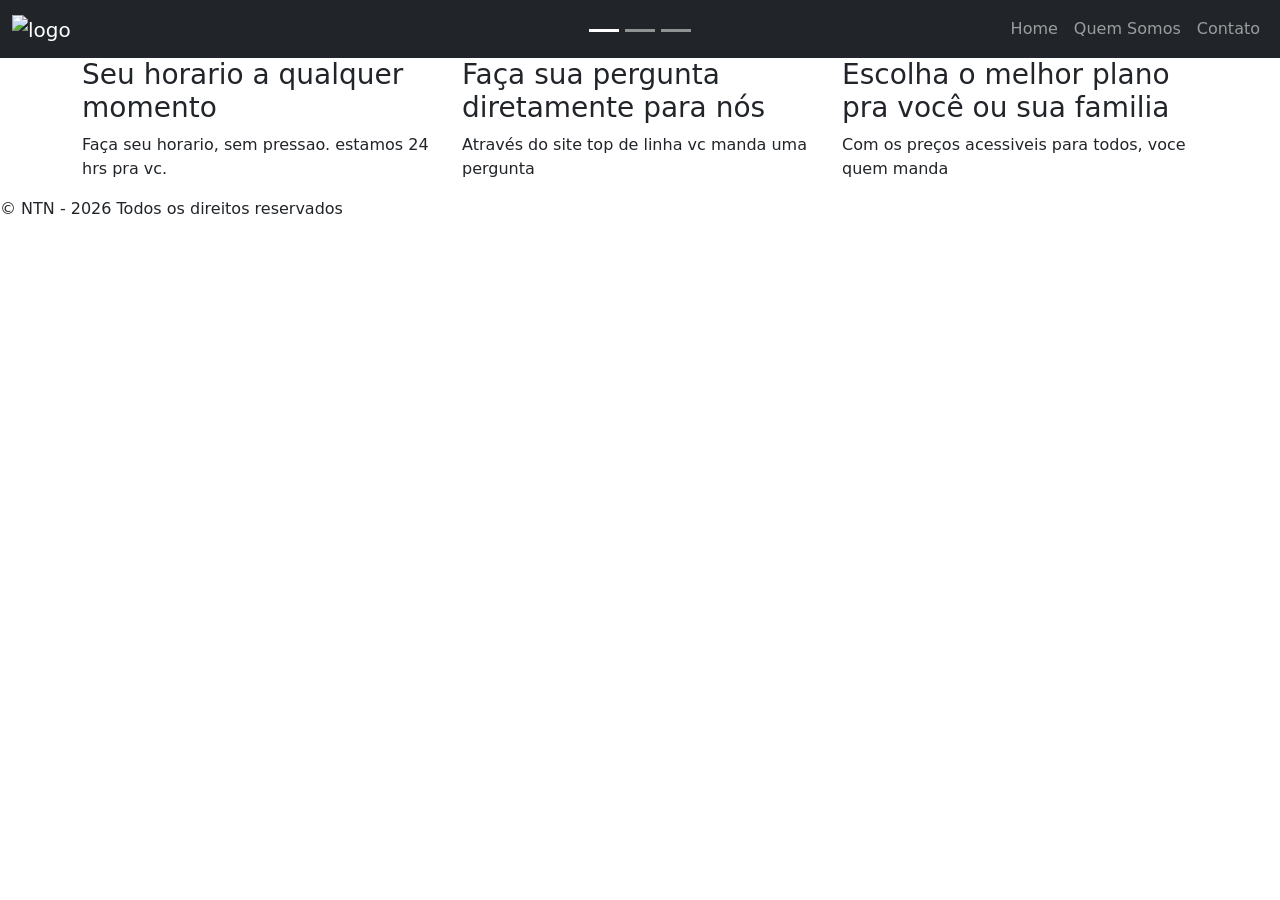
==== index.html @ dc9f6291 "add 3 paginas web" ====
<!DOCTYPE html>
<html lang="pt-BR">
<head>
  <meta charset="UTF-8">
  <meta name="viewport" content="width=device-width, initial-scale=1.0">
  <title>Home</title>
  <link href="https://cdn.jsdelivr.net/npm/bootstrap@5.3.3/dist/css/bootstrap.min.css" rel="stylesheet">
  <link rel="stylesheet" href="css/style.css">
</head>
<body>

<header>
    <nav class="navbar navbar-expand-md navbar-dark bg-dark">
      <div class="container-fluid">
        <a class="navbar-brand" href="index.html">
        <img src="./imagens/logo_home.jpg" alt="logo" width="30%">
        </a>

       <button class="navbar-toggler" type="button" data-bs-toggle="collapse" data-bs-target="#navbarNav" 
              aria-controls="navbarNav" aria-expanded="false" aria-label="Toggle navigation">
        <span class="navbar-toggler-icon"></span>
        </button>

       <div class="collapse navbar-collapse" id="navbarNav">
        <ul class="navbar-nav ms-auto">
          <li class="nav-item">
            <a class="nav-link ancor" href="index.html">Home</a>
          </li>
          <li class="nav-item">
            <a class="nav-link ancor" href="quemsomos.html">Quem Somos</a>
          </li>
          <li class="nav-item">
            <a class="nav-link ancor" href="contato.html">Contato</a>
          </li>
        </ul>
      </div>
    </div>
    </nav>
</header>
   <main>
    <div id="demo" class="carousel slide" data-bs-ride="carousel">
      <div class="carousel-indicators">
      <button type="button" data-bs-target="#demo" data-bs-slide-to="0" class="active"></button>
      <button type="button" data-bs-target="#demo" data-bs-slide-to="1"></button>
      <button type="button" data-bs-target="#demo" data-bs-slide-to="2"></button>
  </div>


    </div>



    <div class="container mt5">
      <div class="row">
        <div class="col-sm-4">
        <h3>Seu horario a qualquer momento</h3>
        <p>Faça seu horario, sem pressao. estamos 24 hrs pra vc.</p>
      </div>
      <div class="col-sm-4">
        <h3> Faça sua pergunta diretamente para nós</h3>
        <p>Através do site top de linha vc manda uma pergunta</p>
      </div>
      <div class="col-sm-4">
        <h3>Escolha o melhor plano pra você ou sua familia</h3>
        <p>Com os preços acessiveis para todos, voce quem manda</p>
   </div>
 </div>
</div>
  </main>

<footer><p>&copy;   NTN - 2026 Todos os direitos reservados</p></footer>
<script src="https://cdn.jsdelivr.net/npm/bootstrap@5.3.3/dist/js/bootstrap.bundle.min.js"></script>
</body>
</html>
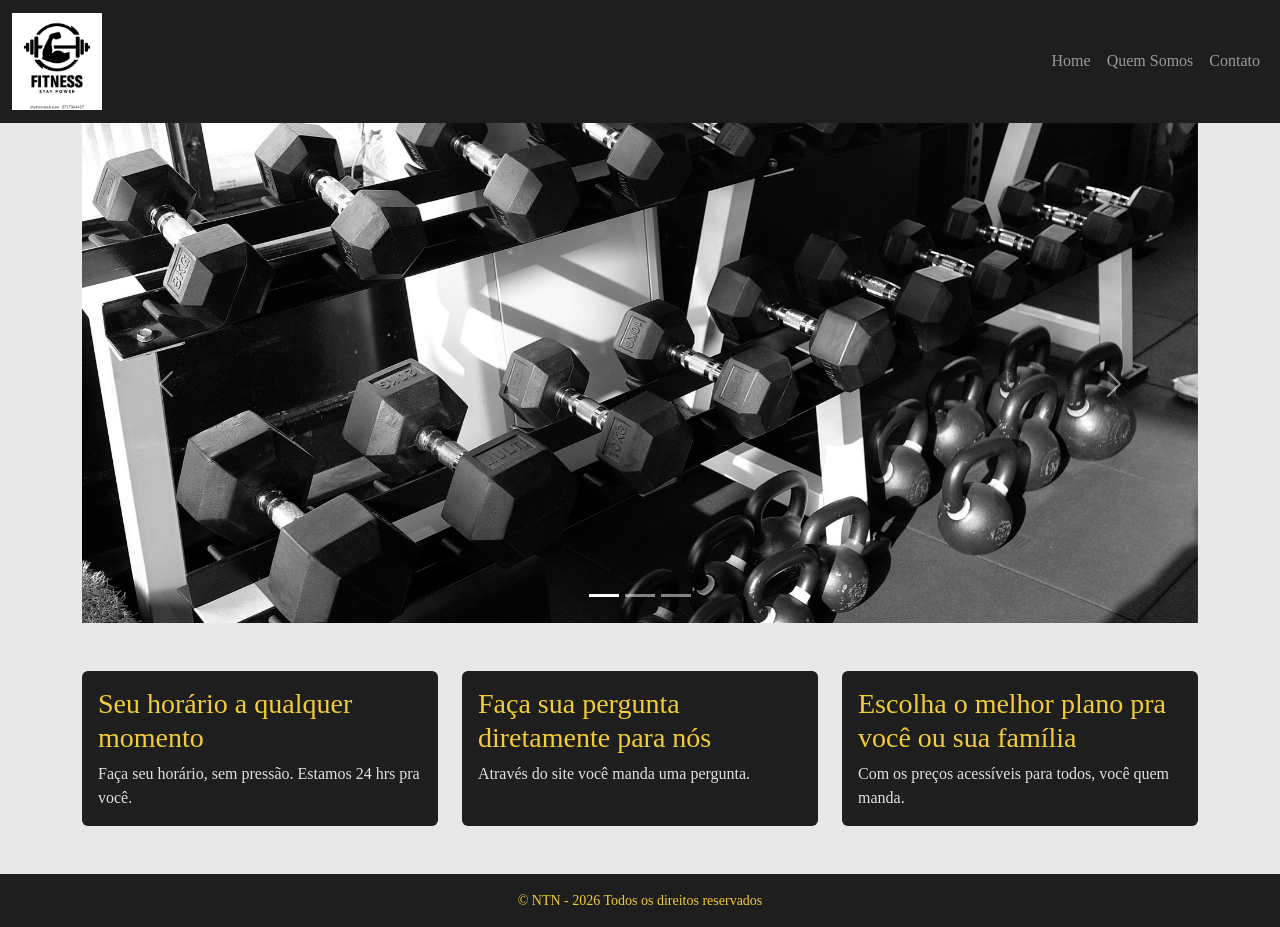
==== commit 7a2c8a36: "feat: adiciona estrutura final do site" ====
--- a/index.html
+++ b/index.html
@@ -5,7 +5,7 @@
   <meta name="viewport" content="width=device-width, initial-scale=1.0">
   <title>Home</title>
   <link href="https://cdn.jsdelivr.net/npm/bootstrap@5.3.3/dist/css/bootstrap.min.css" rel="stylesheet">
-  <link rel="stylesheet" href="css/style.css">
+  <link rel="stylesheet" href="./css/style.css">
 </head>
 <body>
 
@@ -13,12 +13,12 @@
     <nav class="navbar navbar-expand-md navbar-dark bg-dark">
       <div class="container-fluid">
         <a class="navbar-brand" href="index.html">
-        <img src="./imagens/logo_home.jpg" alt="logo" width="30%">
+        <img src="./imagens/logo_home.jpg" alt="logo" class="logo-navbar">
         </a>
 
        <button class="navbar-toggler" type="button" data-bs-toggle="collapse" data-bs-target="#navbarNav" 
               aria-controls="navbarNav" aria-expanded="false" aria-label="Toggle navigation">
-        <span class="navbar-toggler-icon"></span>
+         <span class="navbar-toggler-icon"></span>
         </button>
 
        <div class="collapse navbar-collapse" id="navbarNav">
@@ -37,38 +37,74 @@
     </div>
     </nav>
 </header>
-   <main>
-    <div id="demo" class="carousel slide" data-bs-ride="carousel">
-      <div class="carousel-indicators">
-      <button type="button" data-bs-target="#demo" data-bs-slide-to="0" class="active"></button>
-      <button type="button" data-bs-target="#demo" data-bs-slide-to="1"></button>
-      <button type="button" data-bs-target="#demo" data-bs-slide-to="2"></button>
+<main>
+
+<div class="container">
+  <div id="demo" class="carousel slide" data-bs-ride="carousel">
+    <div class="carousel-indicators"> 
+        <button type="button" data-bs-target="#demo" data-bs-slide-to="0" class="active"></button>
+        <button type="button" data-bs-target="#demo" data-bs-slide-to="1"></button>
+        <button type="button" data-bs-target="#demo" data-bs-slide-to="2"></button>
+    </div>
+    <div class="carousel-inner">
+      <div class="carousel-item active">
+          <img src="./imagens/imgmain-carousel.jpg" alt="Treino" class="d-block w-100">
+      </div>
+      <div class="carousel-item">
+          <img src="./imagens/img2-carousel.jpg" alt="Pesos" class="d-block w-100">
+      </div>  
+      <div class="carousel-item">
+          <img src="./imagens/img3-carousel.jpg" alt="Parede" class="d-block w-100">
+      </div>
+    </div>
+    <button class="carousel-control-prev" type="button" data-bs-target="#demo" data-bs-slide="prev">
+      <span class="carousel-control-prev-icon"></span>
+    </button>
+    <button class="carousel-control-next" type="button" data-bs-target="#demo" data-bs-slide="next">
+      <span class="carousel-control-next-icon"></span>
+    </button>
   </div>
+</div>
+<div class="container mt-5 mb-5">
+  <div class="row g-4">
 
-
+    <div class="col-sm-4">
+      <div class="card h-100">
+        <div class="card-body">
+          <h3 class="card-title">Seu horário a qualquer momento</h3>
+          <p class="card-text">Faça seu horário, sem pressão. Estamos 24 hrs pra você.</p>
+        </div>
+      </div>
     </div>
 
+    <div class="col-sm-4">
+      <div class="card h-100">
+        <div class="card-body">
+          <h3 class="card-title">Faça sua pergunta diretamente para nós</h3>
+          <p class="card-text">Através do site você manda uma pergunta.</p>
+        </div>
+      </div>
+    </div>
 
+    <div class="col-sm-4">
+      <div class="card h-100">
+        <div class="card-body">
+          <h3 class="card-title">Escolha o melhor plano pra você ou sua família</h3>
+          <p class="card-text">Com os preços acessíveis para todos, você quem manda.</p>
+        </div>
+      </div>
+    </div>
 
-    <div class="container mt5">
-      <div class="row">
-        <div class="col-sm-4">
-        <h3>Seu horario a qualquer momento</h3>
-        <p>Faça seu horario, sem pressao. estamos 24 hrs pra vc.</p>
-      </div>
-      <div class="col-sm-4">
-        <h3> Faça sua pergunta diretamente para nós</h3>
-        <p>Através do site top de linha vc manda uma pergunta</p>
-      </div>
-      <div class="col-sm-4">
-        <h3>Escolha o melhor plano pra você ou sua familia</h3>
-        <p>Com os preços acessiveis para todos, voce quem manda</p>
-   </div>
- </div>
+  </div>
 </div>
   </main>
 
-<footer><p>&copy;   NTN - 2026 Todos os direitos reservados</p></footer>
+
+<footer class="footer-custom text-light text-center py-3">
+  <p class="mb-0 small">&copy; NTN - 2026 Todos os direitos reservados</p>
+</footer>
+
 <script src="https://cdn.jsdelivr.net/npm/bootstrap@5.3.3/dist/js/bootstrap.bundle.min.js"></script>
+
 </body>
 </html>
--- a/css/style.css
+++ b/css/style.css
@@ -0,0 +1,95 @@
+.logo-navbar {
+  width: 90px;      /* ajuste o valor pro tamanho que preferir */
+  height: auto;      /* mantém a proporção original da imagem, evita distorção */
+}
+
+header .navbar {
+  background-color: #1e1e1e !important;
+}
+
+body {
+  font-family: cursive;
+  background-color: #e8e8e8;
+}
+
+.carousel-item img {
+  height: 500px;
+  object-fit: cover;
+  object-position: center;
+}
+
+@media (min-width: 768px) {
+  .carousel-item img {
+    height: 500px;
+  }
+}
+
+.card {
+  background-color: #1e1e1e;
+  border: none;
+}
+
+.card-title {
+  color: #f3cd37;
+}
+
+.card-text {
+  color: #e0e0e0;
+}
+
+.accordion-item {
+  background-color: #1e1e1e;
+  border: 1px solid #333;
+}
+
+.accordion-button {
+  background-color: #1e1e1e;
+  color: #f3cd37;
+}
+
+.accordion-button:not(.collapsed) {
+  background-color: #2a2a2a;
+  color: #f3cd37;
+  box-shadow: none;
+}
+.form-control:focus,
+.accordion-button:focus {
+  box-shadow: none;
+  outline: 2px solid #f3cd37; 
+  outline-offset: 2px;
+}
+.accordion-button:focus {
+  box-shadow: none;
+}
+.accordion-body {
+  background-color: #1e1e1e;
+  color: #e0e0e0;
+}
+
+.footer-custom {
+  background-color: #1e1e1e;
+}
+
+footer a {
+  color: #f3cd37;
+}
+
+footer p{
+  color: #f3cd37;
+}
+
+form {
+  display: flex;
+  flex-direction: column; 
+  gap: 2%;                 
+}
+
+textarea {
+  height: 150px;
+}
+
+button{
+  margin: 2% 0 0 0 ;
+  width: 10%;
+}
+
